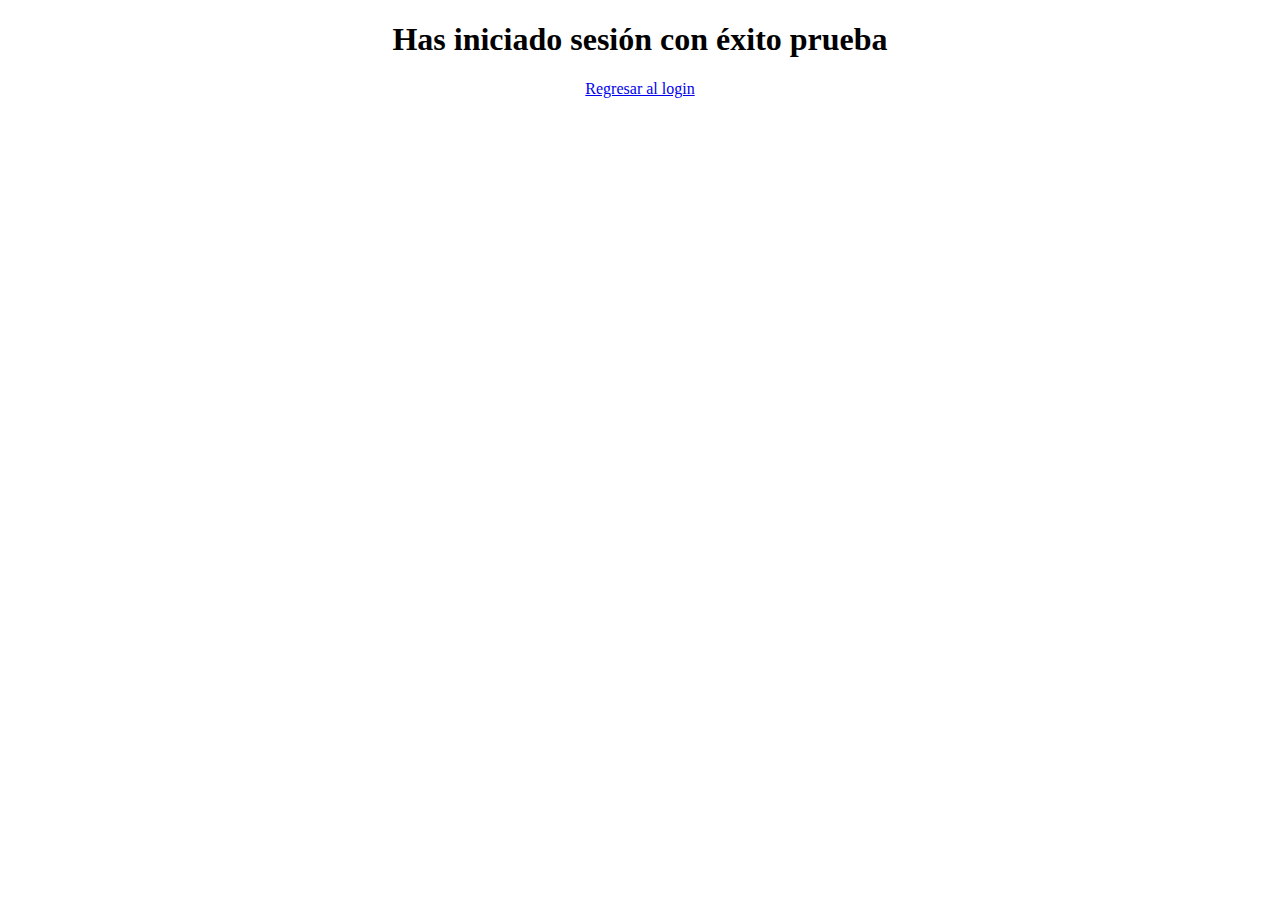
==== index.html @ e26ee0b5 "primer comit con todos mis archivos" ====
<!DOCTYPE html>
<html lang="en">
<head>
    <meta charset="UTF-8">
    <meta http-equiv="X-UA-Compatible" content="IE=edge">
    <meta name="viewport" content="width=device-width, initial-scale=1.0">
    <title>Document</title>
    <style>
        body{
            text-align: center;
        }
    </style>
</head>
<body>
    <h1>Has iniciado sesión con éxito prueba</h1>
    <a href="./login.html">Regresar al login</a> 
</body>
</html>
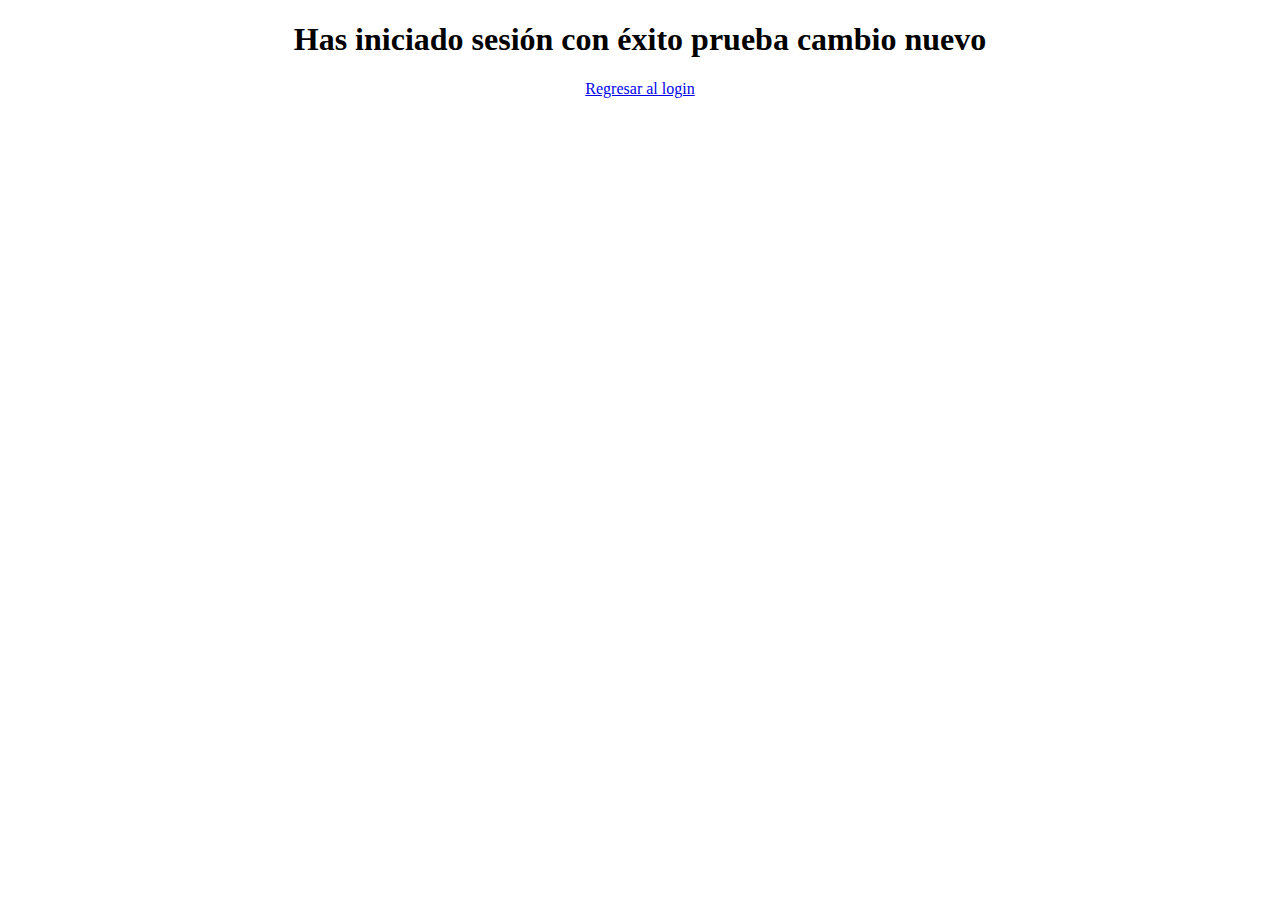
==== commit bb21273c: "adicion texto cambio de bienvenida" ====
--- a/index.html
+++ b/index.html
@@ -12,7 +12,7 @@
     </style>
 </head>
 <body>
-    <h1>Has iniciado sesión con éxito prueba</h1>
+    <h1>Has iniciado sesión con éxito prueba cambio nuevo</h1>
     <a href="./login.html">Regresar al login</a> 
 </body>
 </html>